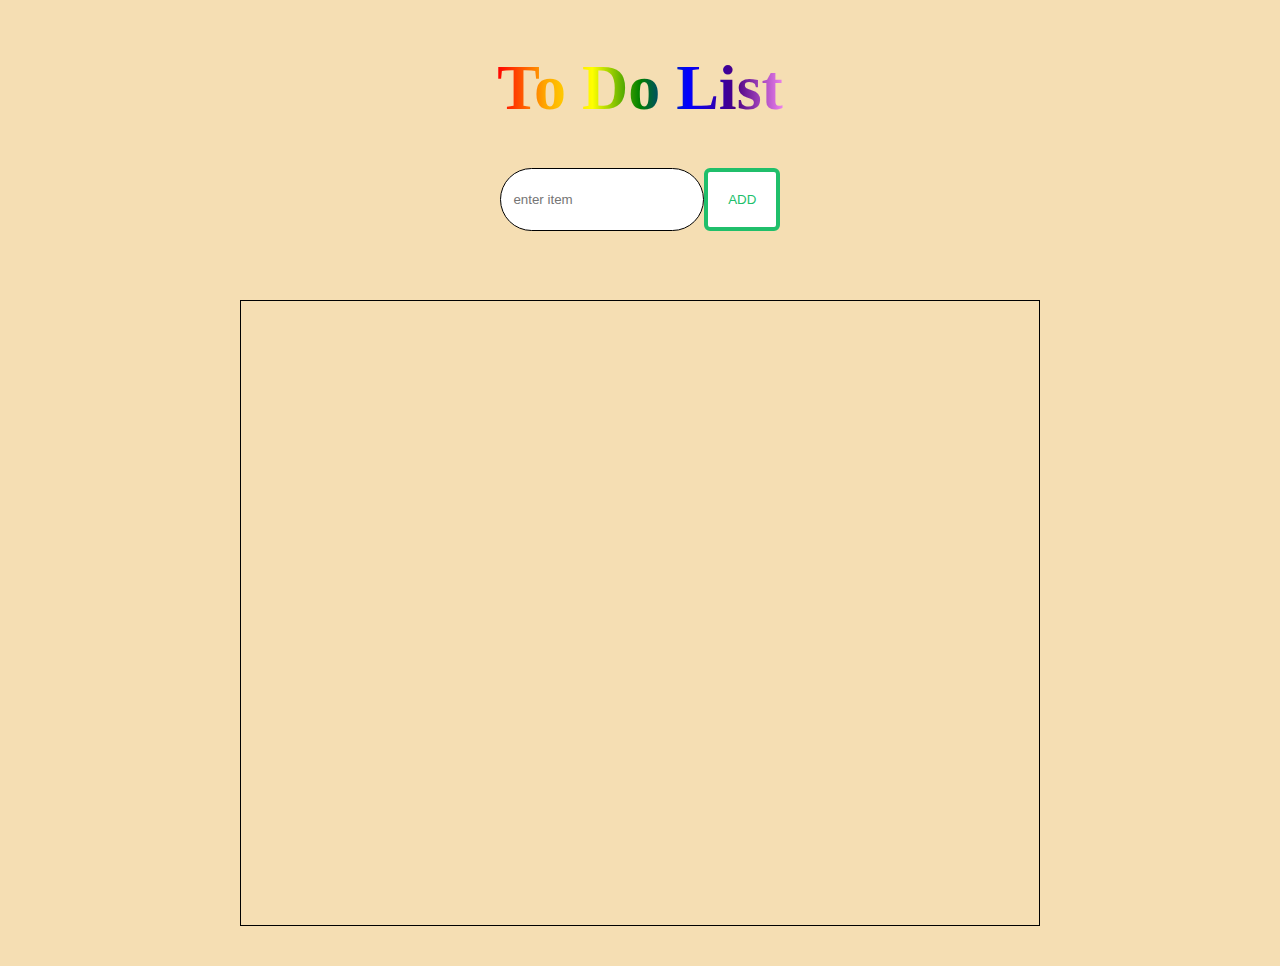
==== index.html @ b5703d86 "Rename to index.html" ====
<!DOCTYPE html>
<html lang="en">
  <head>
    <meta charset="UTF-8" />
    <meta name="viewport" content="width=device-width, initial-scale=1.0" />
    <meta http-equiv="X-UA-Compatible" content="ie=edge" />
    <title>My To Do List</title>
    <link rel="stylesheet" href="to-do-styling.css" />
  </head>
  <body>
    
    <h1 class="head">To Do List</h1>
    
    <div class=all-elements>
      <form id="insert-item" class="insert-form">
        <input id="item" class="add-item-bar" type="text" placeholder="enter item" />
        <button class="add-item-button" type="submit" value="submit">Add</button>
      </form>
    </div>
    <br>
      <ul id="items" class="items-list">
      </ul>
    <script src="./to-do.js"></script>
  </body>
</html>
---- to-do-styling.css ----
body{
    display:flex;
    flex-flow: column; 
    justify-content:center;
    align-items:center;
    background-color:wheat;
    font-size: 2rem;
}

.items-list{
list-style-type:none;
border:1px solid black;
min-width: 60%;
height: 39rem;
overflow-y: auto;
}

.head{
    background-image: linear-gradient(to left, violet, indigo, blue, green, yellow, orange, red);
    -webkit-background-clip: text;
    color: transparent;
}

.item-list{
    display:flex;
    flex-direction: row;
    justify-content: space-between;
    align-items: center;
    border: 3px solid white;
    background-color: darkorange;
}

.item-list:hover{
    background-color: deeppink;
}

.delete-item{
    padding:3%;
    background-color: Transparent;
    background-repeat:no-repeat;
    border: none;
    cursor:pointer;
    overflow: hidden;
    outline:none;
    color:transparent
}

.delete-item:hover{
    background-color: cornflowerblue;
    /* background-repeat:no-repeat; */
    border: 1px solid black;
    border-radius: 35px;
    cursor:pointer;
    /* overflow: hidden; */
    /* outline:none; */
    color:black;
}

.add-item-bar{
border-radius: 35px;
border:1px solid black;
padding:5%;
}

.add-item-button{
    color: #20bf6b !important;
    text-transform: uppercase;
    background: #ffffff;
    padding: 20px;
    border: 4px solid #20bf6b !important;
    border-radius: 6px;
    display: inline-block;
    transition: all 0.3s ease 0s;
}

.add-item-button:hover{
    color: #494949 !important;
border-radius: 50px;
border-color: #494949 !important;
transition: all 0.3s ease 0s;
}

.insert-form{
    display:flex;
    justify-content: center;
}
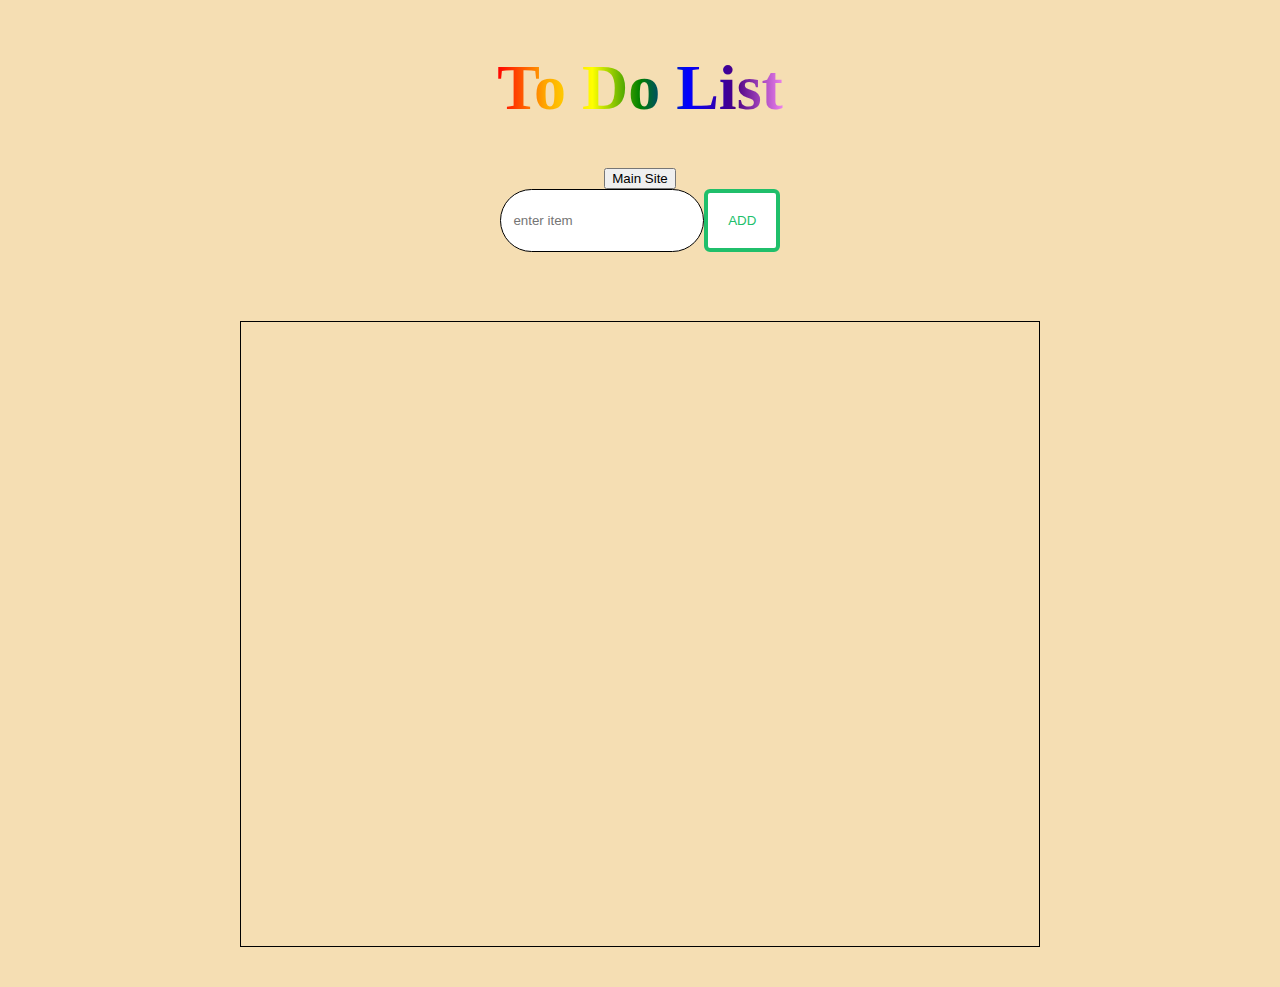
==== commit 104a58fd: "Update index.html" ====
--- a/index.html
+++ b/index.html
@@ -10,6 +10,7 @@
   <body>
     
     <h1 class="head">To Do List</h1>
+    <button onclick="location.href = 'www.preritmathur.tech';">Main Site</button>
     
     <div class=all-elements>
       <form id="insert-item" class="insert-form">
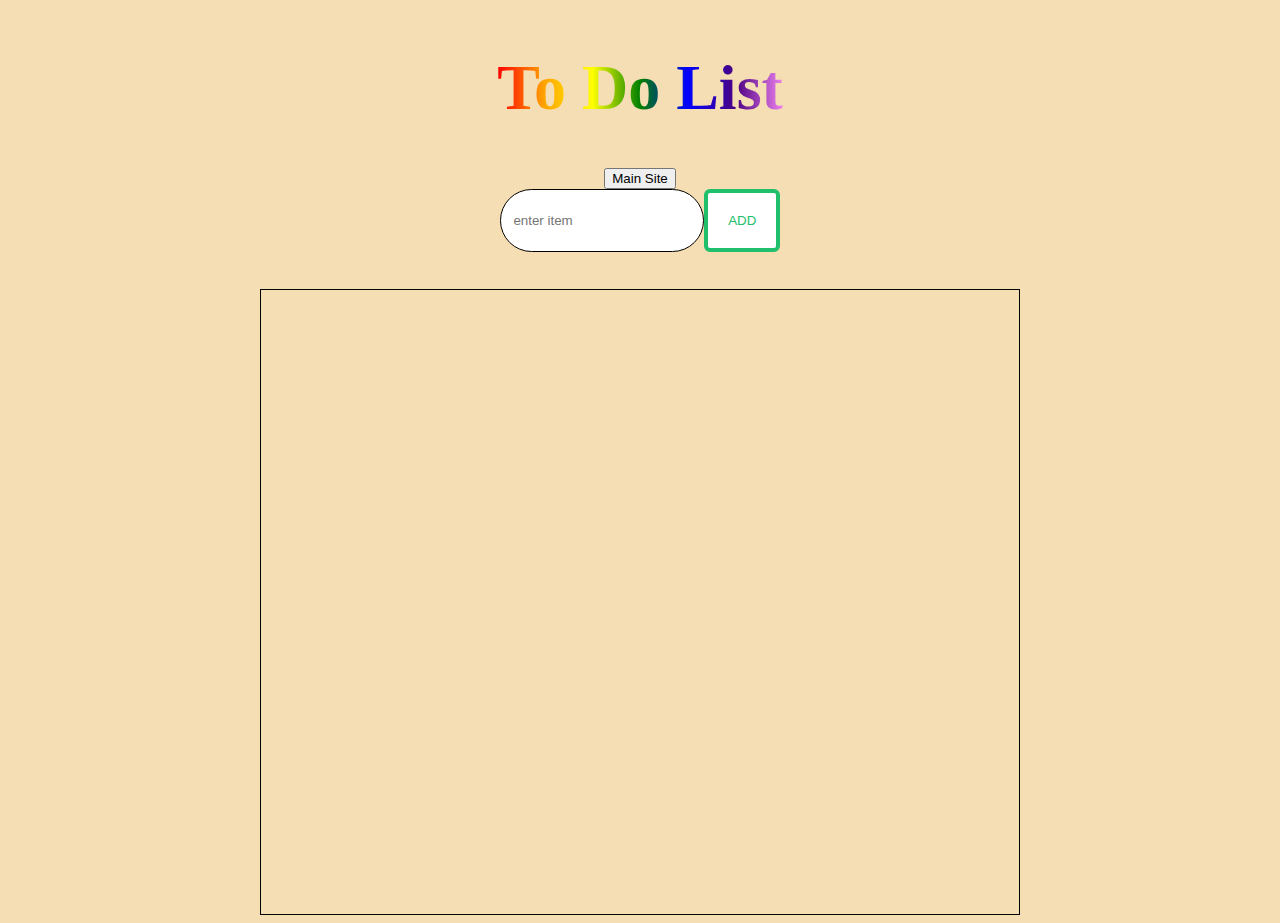
==== commit 223b6360: "Update index.html" ====
--- a/index.html
+++ b/index.html
@@ -10,7 +10,7 @@
   <body>
     
     <h1 class="head">To Do List</h1>
-    <button onclick="location.href = 'www.preritmathur.tech';">Main Site</button>
+    <button onclick="location.href = 'http://www.preritmathur.tech';">Main Site</button>
     
     <div class=all-elements>
       <form id="insert-item" class="insert-form">
@@ -19,8 +19,8 @@
       </form>
     </div>
     <br>
-      <ul id="items" class="items-list">
-      </ul>
+      <div id="items" class="items-list">
+      </div>
     <script src="./to-do.js"></script>
   </body>
 </html>
